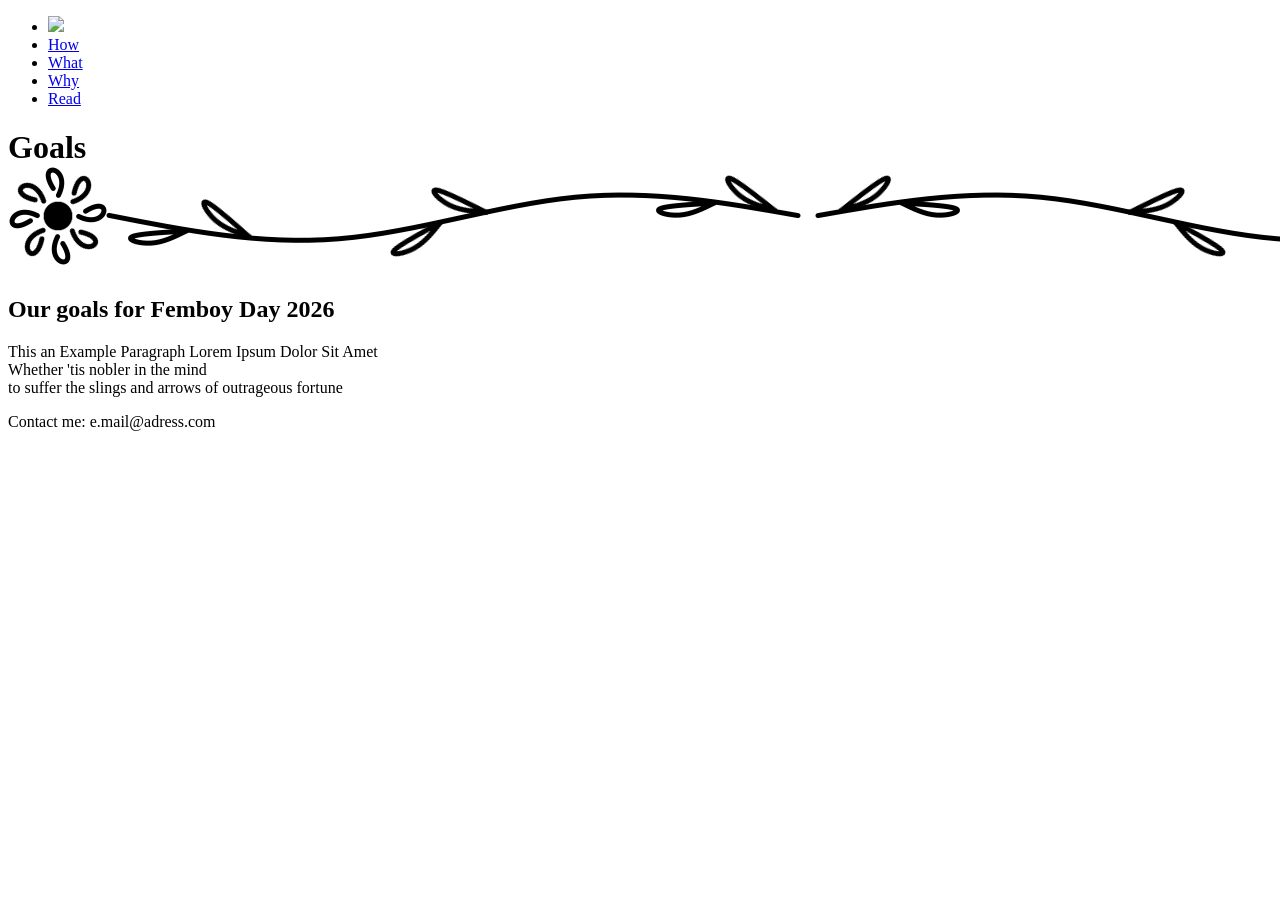
==== 1/FDGoals.html @ c97f8c7c "Add files via upload" ====
<!DOCTYPE html>

<header>
  <title>
    Femboys Unite
  </title>
  <link rel="icon" type="image/x-icon" href="tabIco2.png">
</header>

<head>
  <link rel="stylesheet" href="StyleSheetFD2.css">
  <link rel="preconnect" href="https://fonts.googleapis.com">
  <link rel="preconnect" href="https://fonts.gstatic.com" crossorigin>
  <link href="https://fonts.googleapis.com/css2?family=Poetsen+One&display=swap" rel="stylesheet">
  <link href="https://fonts.googleapis.com/css2?family=Quicksand:wght@300..700&display=swap" rel="stylesheet">
</head>

<body>
  <nav>
    <ul>
      <li><a href="file:///C:/Users/Andreas/Documents/Femboy%20Day%20Website/1/index.html"><img src="Tabico2.png"></a></li>
      <li><a href="https://nna123.github.io/RecoverFemboy/Main/FDGoals.html">How</a></li>
      <li><a href="https://nna123.github.io/RecoverFemboy/Reading/Further Reading.html">What</a></li>
      <li><a href="https://nna123.github.io/RecoverFemboy/Reading/Further Reading.html">Why</a></li>
      <li><a href="https://nna123.github.io/RecoverFemboy/Reading/Further Reading.html">Read</a></li>
    </ul>
  </nav>

  <h1>Goals<br><img src="headericoLongDark.png"></h1>

  <h2> Our goals for Femboy Day 2026 </h2>

  <p>
    This an Example Paragraph Lorem Ipsum Dolor Sit Amet
    <br>Whether 'tis nobler in the mind
    <br>to suffer the slings and arrows of outrageous fortune
  </p>

  <footer>
  Contact me: e.mail@adress.com
  </footer>

</body>
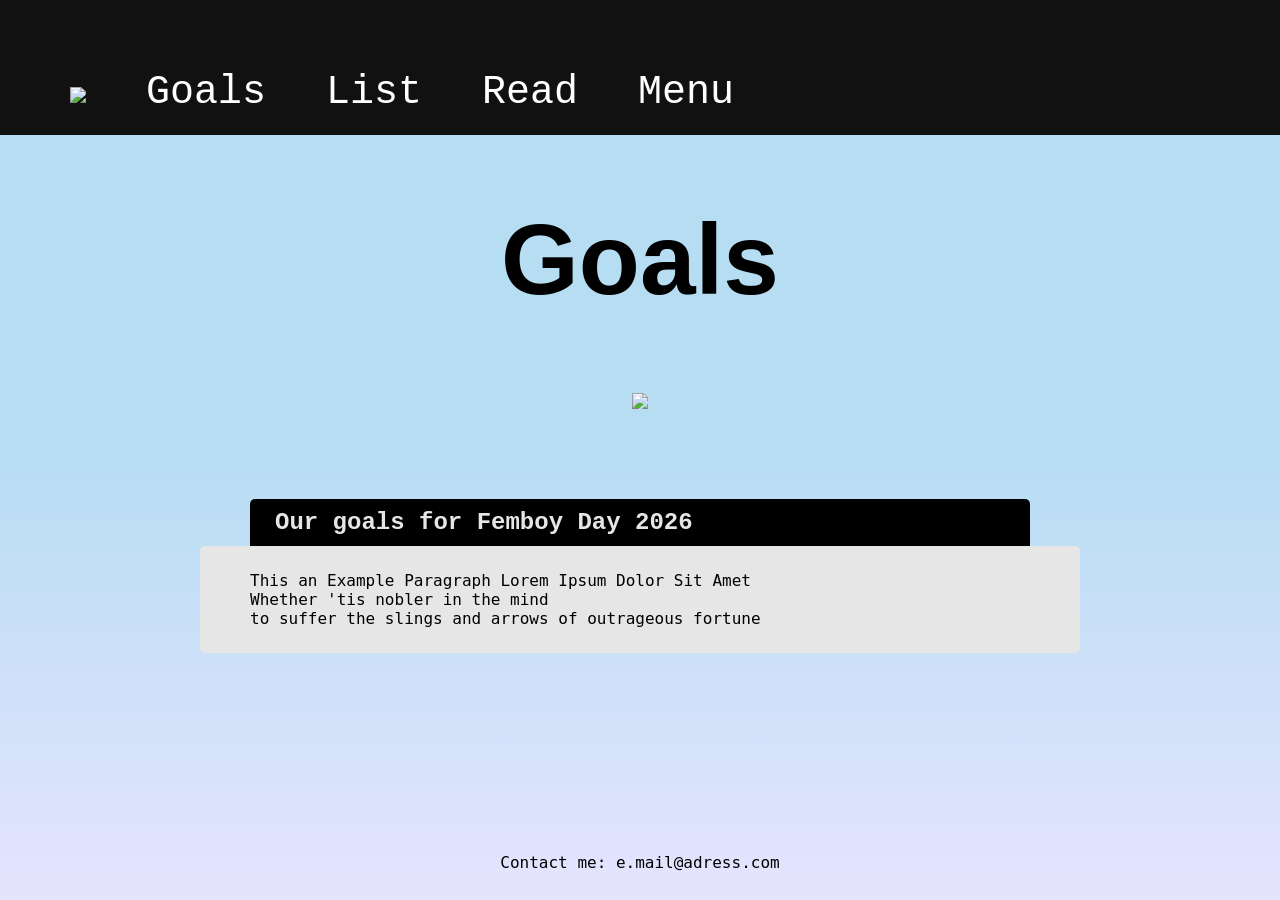
==== commit 1dbc9054: "Add files via upload" ====
--- a/1/FDGoals.html
+++ b/1/FDGoals.html
@@ -19,10 +19,10 @@
   <nav>
     <ul>
       <li><a href="file:///C:/Users/Andreas/Documents/Femboy%20Day%20Website/1/index.html"><img src="Tabico2.png"></a></li>
-      <li><a href="https://nna123.github.io/RecoverFemboy/Main/FDGoals.html">How</a></li>
-      <li><a href="https://nna123.github.io/RecoverFemboy/Reading/Further Reading.html">What</a></li>
-      <li><a href="https://nna123.github.io/RecoverFemboy/Reading/Further Reading.html">Why</a></li>
-      <li><a href="https://nna123.github.io/RecoverFemboy/Reading/Further Reading.html">Read</a></li>
+      <li><a href="file:///C:/Users/Andreas/Documents/Femboy%20Day%20Website/1/FDGoals.html">Goals</a></li>
+      <li><a href="#LIST">List</a></li>
+      <li><a href="#READ">Read</a></li>
+      <li><a href="#MENU">Menu</a></li>
     </ul>
   </nav>
 
--- a/1/StyleSheetFD2.css
+++ b/1/StyleSheetFD2.css
@@ -0,0 +1,77 @@
+body {
+  background-color: #b6ddf2;
+  background-image: linear-gradient(to bottom, #b6ddf2, #b6ddf2, #e6e4ff);
+  background-repeat: no-repeat;
+  background-position: right top;
+  background-attachment: fixed;
+  border-top: 50px Solid #111111;
+  margin: 0px;
+  font-family: 'Quicksand', monospace;
+  text-align: center;
+}
+
+h1 {
+  font-family: "Poetsen One", sans-serif;
+  font-style: NONE;
+  font-size: 100px;
+  color: black;
+  text-align: center;
+  border-bottom: 10px #111111;
+}
+
+h2 {
+  font-family: "Poetsen One", 'courier', monospace;
+  margin: 0px;
+  margin-left: 250px;
+  margin-right: 250px;
+  color: #e6e6e6;
+  display: flex;
+  background-color: black;
+  border-top-left-radius: 5px;
+  border-top-right-radius: 5px;
+  padding: 10px;
+  padding-left: 25px;
+}
+
+p {
+  font-family: 'Quicksand', monospace;
+  font-size: 10;
+  color: #000000;
+  text-align: left;
+  margin: 200px;
+  margin-top: 0px;
+  display: flex;
+  background-color: #e6e6e6;
+  border-radius: 5px;
+  padding: 25px;
+  padding-left: 50px;
+  padding-right: 50px;
+  padding-bottom: 25px;
+}
+
+ul {
+  font-family: "Poetsen One", 'courier', monospace;
+  list-style-type: none;
+  margin: 0;
+  padding-bottom: 0px;
+  overflow: hidden;
+  background-color: #111111;
+  display: flex;
+  font-size: 40px;
+}
+
+ul li {
+}
+
+ul li a {
+  display: block;
+  text-align: center;
+  padding: 20px 30px;
+  text-decoration: none;
+  color: white;
+}
+
+div{
+}
+
+255, 167, 209
